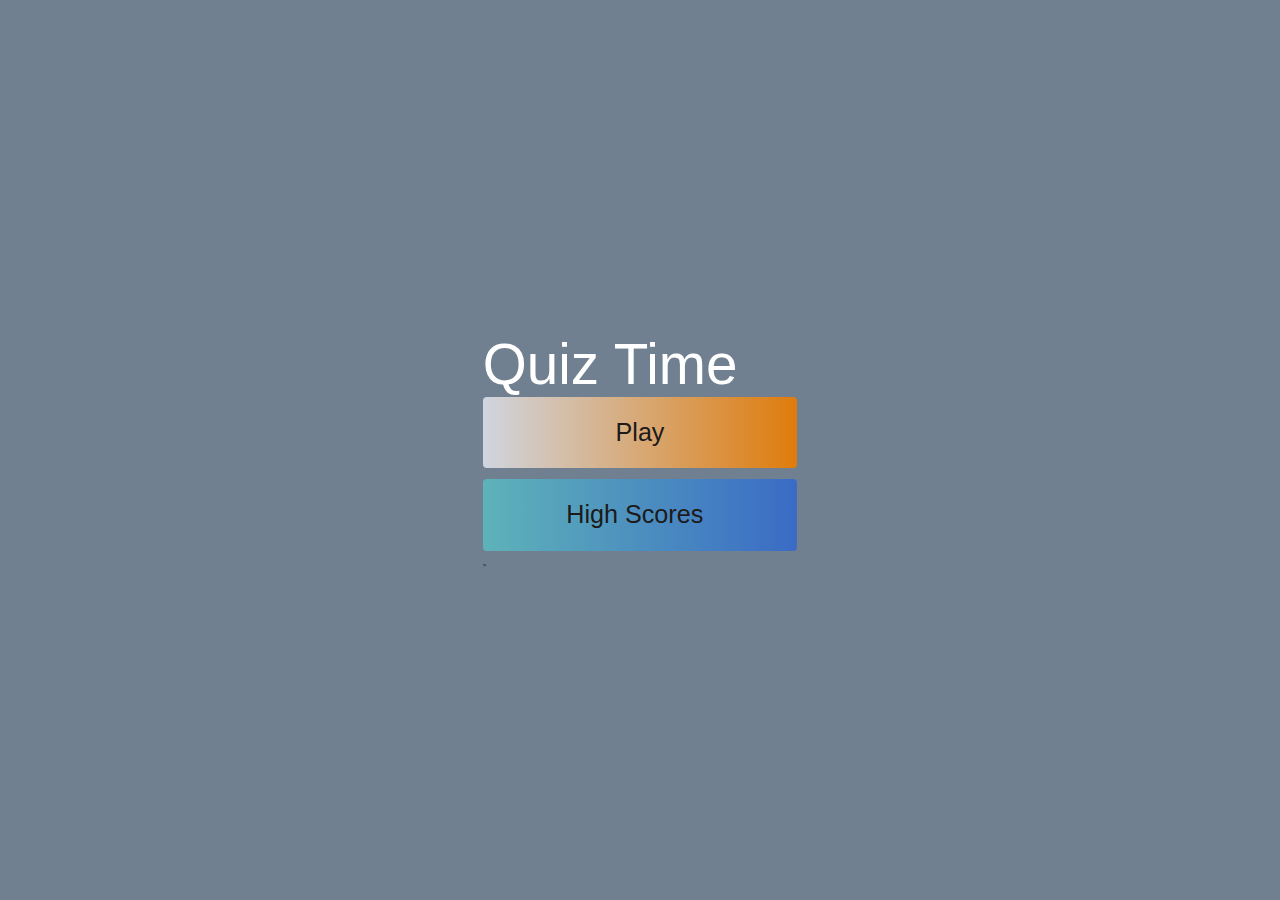
==== index.html @ 91c14c6e "code and files for the project" ====
<!DOCTYPE html>
<html lang="en">
  <head>
    <meta charset="UTF-8" />
    <meta name="viewport" content="width=device-width, initial-scale=1.0" />
    <!--<meta http-equiv="X-UA-Compatible" content="ie=edge">-->
    <title>Quiz</title>
    <link rel="stylesheet" href="style.css" />
    <link
      rel="stylesheet"
      href="https://use.fontawesome.com/releases/v5.13.1/css/all.css"
      integrity="sha384-xxzQGERXS00kBmZW/6qxqJPyxW3UR0BPsL4c8ILaIWXva5kFi7TxkIIaMiKtqV1Q"
      crossorigin="anonymous"
    />
  </head>
  <body>
    <div class="container">
      <div id="home" class="flex-column home-center">
        <h1>Quiz Time</h1>
        <a href="/game.html" class="btn">Play</a>
        <a href="/highscores.html" id="highscore-btn" class="btn">High Scores<i class="fas fa-crown"></i></a>
        ></a>
      </div>
    </div>
  </body>
</html>
---- style.css ----
@import url("https://fonts.googleapis.com/css2?family=Montserrat&display=swap");

:root {
  background-color: SlateGrey;
}

* {
  box-sizing: border-box;
  margin: 0;
  padding: 0;
  font-size: 65.5%;
  font-family: 'PT Sans Narrow', sans-serif;
  font-weight: 500;
}

h1 {
  font-size: 5.4rem;
  color: #fff;
  margin-bottom: 5 rem;
}

h2 {
  font-size: 6.2rem;
  margin-bottom: 4rem;
}

.container {
  width: 100vw;
  height: 100vh;
  display: flex;
  justify-content: center;
  align-items: center;
  max-width: 80 rem;
  margin: 0 auto;
  padding: 2rem;
}

.flex-column {
  display: flex;
  flex-direction: column;
}

.flex-center {
  justify-content: center;
  align-items: center;
}

.justify-center {
  justify-content: center;
}

.text-center {
  text-align: center;
}

.hidden {
  display: none;
}

.btn {
  font-size: 2.4rem;
  padding: 2rem 0;
  width: 30rem;
  text-align: center;
  margin-bottom: 1rem;
  text-decoration: none;
  color: rgb(28, 26, 26);
  background: linear-gradient(
    90deg,
    rgb(208, 213, 224) 0%,
    rgb(223, 124, 11) 100%
  );
  border-radius: 4px;
}

.btn:hover {
  cursor: pointer;
  box-shadow: 0 0.4rem 1.4rem 0 rgba(235, 97, 205, 0.6);
  transition: transform 150ms;
  transform: scale(1.03);
}

.btn[disabled]:hover {
  cursor: not-allowed;
  box-shadow: none;
  transform: none;
}

#highscore-btn {
  background: linear-gradient(
    90deg,
    rgb(94, 179, 185) 0%,
    rgb(58, 107, 197) 100%
  );
}

#highscore-btn:hover {
  box-shadow: 0 0.4rem 1.4rem 0 rgba(255, 255, 0, 0.5);
}

.fa-crown {
  font-size: 2.5rem;
  margin-left: 1rem;
}

/* End page CSS */
.end-form-container {
  width: 100%;
  display: flex;
  flex-direction: column;
  align-items: center;
  max-width: 30rem;
}

input {
  margin-bottom: 1rem;
  width: 20rem;
  padding: 1.5rem;
  font-size: 1.8rem;
  border: none;
  box-shadow: 0 0.1rem 1.4rem 0 rgba(86, 185, 235, 0.5);
}

input::placeholder {
  color: #aaa;
}

#username {
  margin-bottom: 3rem;
  width: 100%;
  outline: none;
}

#end-text {
  font-size: 2.4rem;
  color: #fff;
  text-align: center;
}

#saveScoreBtn {
  border: none;
}

.fa-home {
  margin-left: 1rem;
  font-size: 2rem;
  color: rgb(28, 26, 26);
}
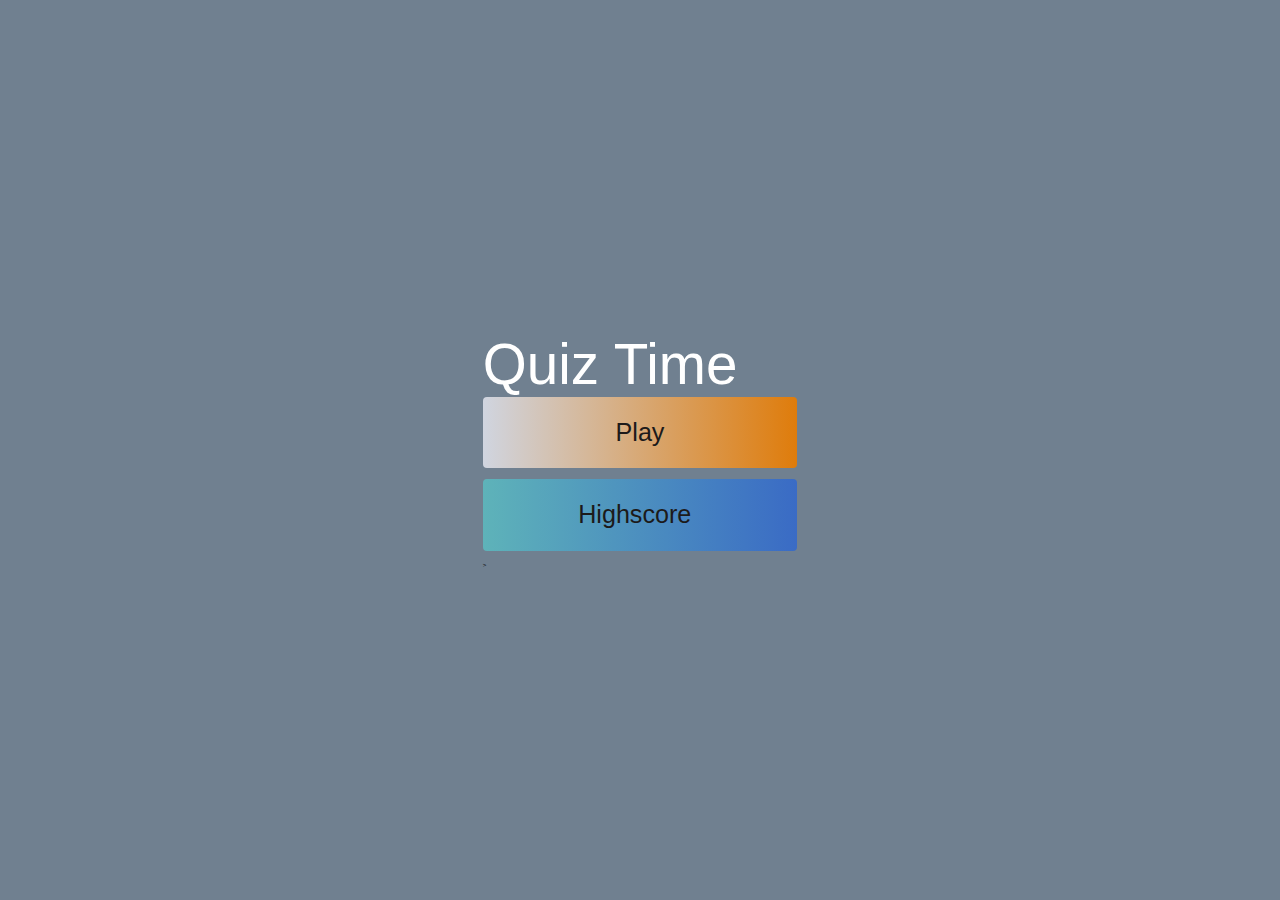
==== commit f6b644c5: "spelling" ====
--- a/index.html
+++ b/index.html
@@ -18,7 +18,7 @@
       <div id="home" class="flex-column home-center">
         <h1>Quiz Time</h1>
         <a href="/game.html" class="btn">Play</a>
-        <a href="/highscores.html" id="highscore-btn" class="btn">High Scores<i class="fas fa-crown"></i></a>
+        <a href="/highscores.html" id="highscore-btn" class="btn">Highscore<i class="fas fa-crown"></i></a>
         ></a>
       </div>
     </div>
